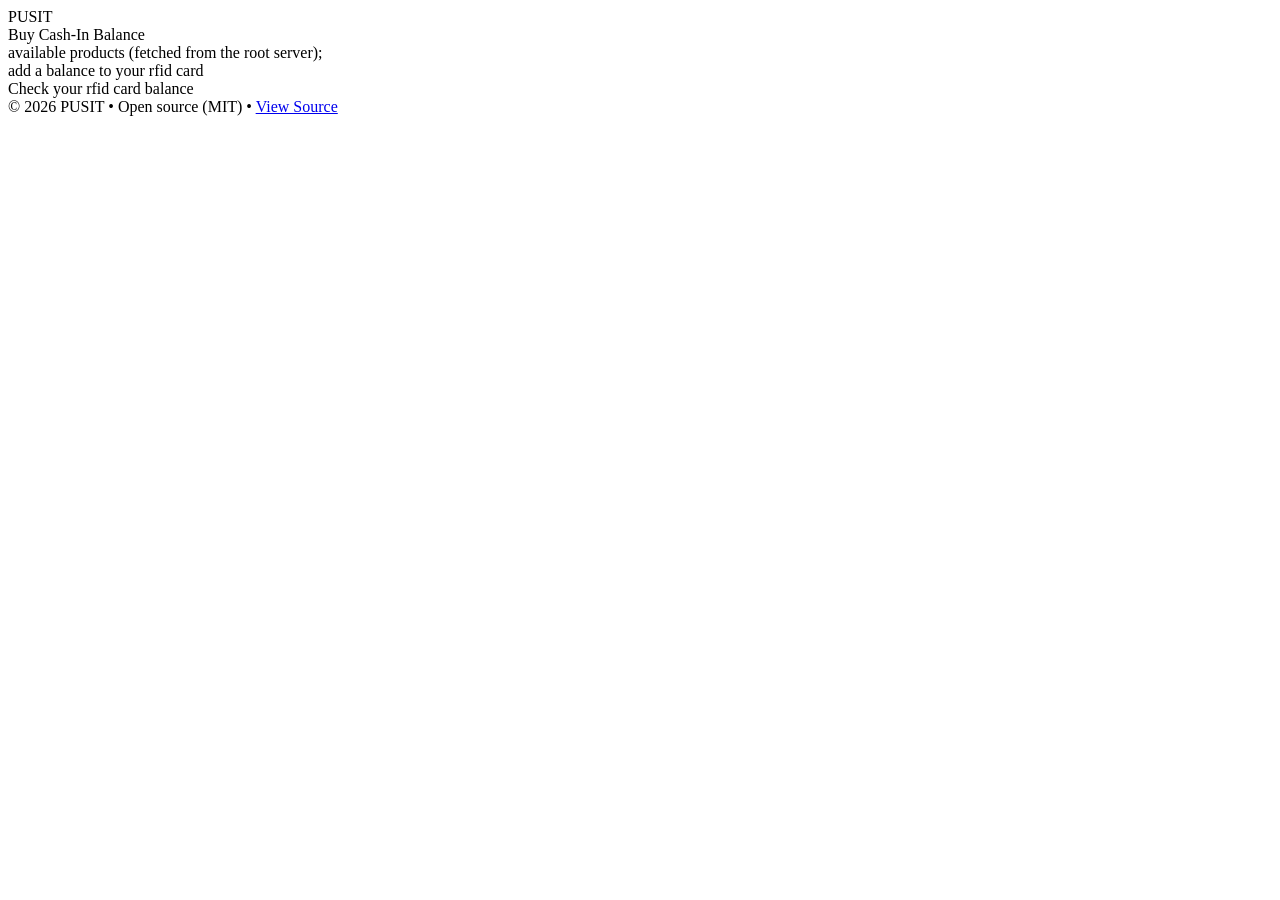
==== terminal/data/index.html @ 4c8c55e0 "Push progress" ====
<!DOCTYPE html>
<html>
<head>
	<meta charset="UTF-8"/>
	<meta name="viewport" content="width=device-width, initial-scale=1"/>
	<title>PUSIT: Terminal</title>
    <script defer src="/alpine.min.js"></script>
	<script defer src="/script.js"></script>
	<link rel="stylesheet" href="/styles.css">	
</head>

<body x-data="{ open: false, page: 'purchase' }">

	<!-- Navigation Bar -->
	<header>
		<!-- Navigation Bar Elements -->
		<div class="nav-inner">
			<div class="hamburger" @click="open = !open">
				<span></span>
				<span></span>
				<span></span>
			</div>

			<div class="logo">PUSIT</div>
		</div>
		
		<!-- Navigation Bar Logic -->
		<div class="menu" x-show="open" x-transition @click.outside="open = false">
			<a @click="page='purchase'; open = false">Buy</a>
			<a @click="page='deposit'; open = false">Cash-In</a>
			<a @click="page='balance'; open = false">Balance</a>
		</div>
	</header>

	<main>
		<!-- Products to Sell -->
		<section x-show="page === 'purchase'">	
		   available products (fetched from the root server);		
		</section>
		
		<!-- Put a balance in their RFID card -->
		<section x-show="page === 'deposit'">	
			add a balance to your rfid card
		</section>
		
		<!-- Check their balance -->
		<section x-show="page === 'balance'">
		    Check your rfid card balance
		</section>
		
	</main>

	<footer>
  		© 2026 PUSIT • Open source (MIT) • <a href="https://github.com/jantibur/pusit">View Source</a>
	</footer>

</body>

</html>
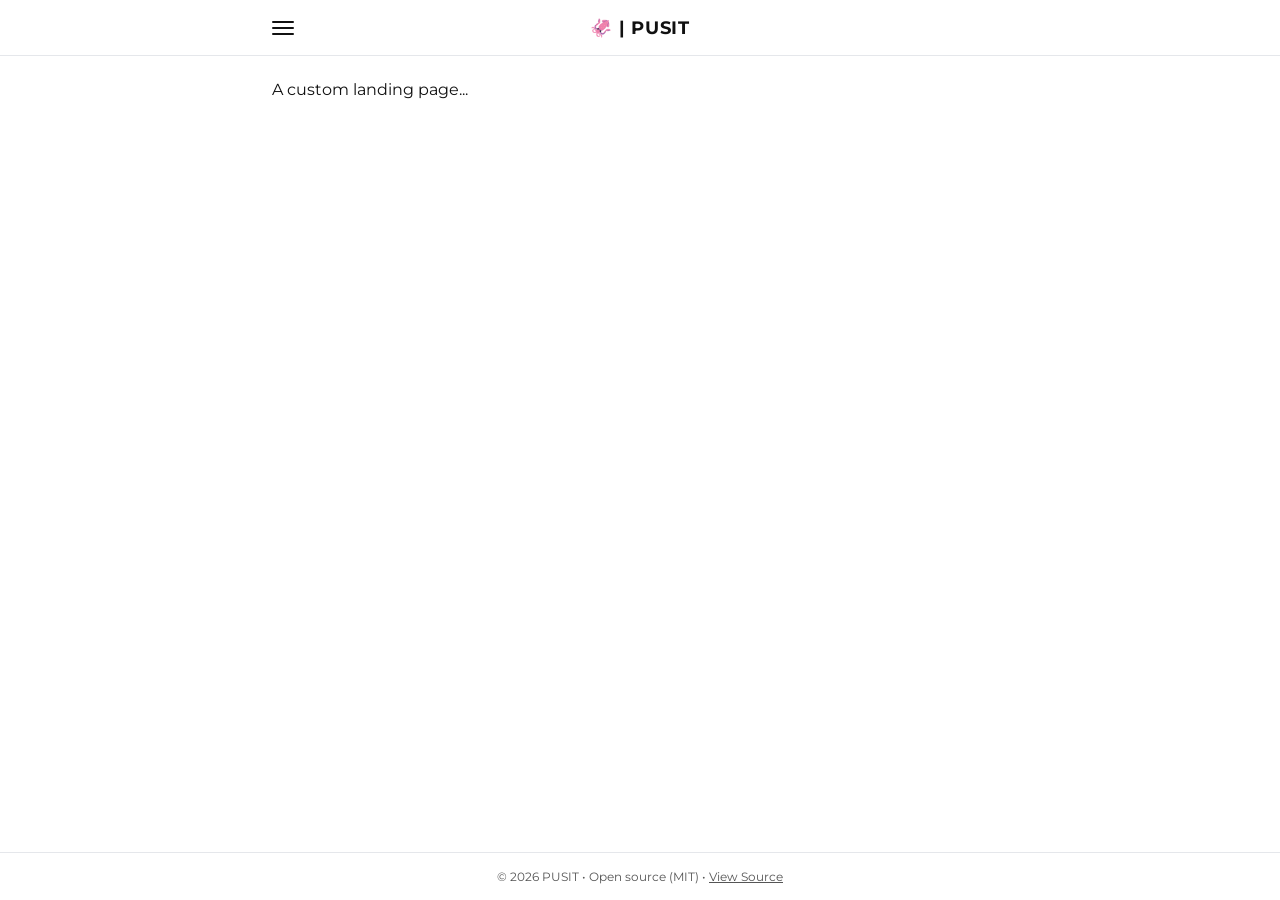
==== commit 2f45222c: "Finalized Barebones UI" ====
--- a/terminal/data/index.html
+++ b/terminal/data/index.html
@@ -4,12 +4,12 @@
 	<meta charset="UTF-8"/>
 	<meta name="viewport" content="width=device-width, initial-scale=1"/>
 	<title>PUSIT: Terminal</title>
-    <script defer src="/alpine.min.js"></script>
-	<script defer src="/script.js"></script>
-	<link rel="stylesheet" href="/styles.css">	
+    <script defer src="./alpine.min.js"></script>
+	<script defer src="./script.js"></script>
+	<link rel="stylesheet" href="./styles.css">	
 </head>
 
-<body x-data="{ open: false, page: 'purchase' }">
+<body x-data="{ open: false, page: 'home' }">
 
 	<!-- Navigation Bar -->
 	<header>
@@ -21,34 +21,40 @@
 				<span></span>
 			</div>
 
-			<div class="logo">PUSIT</div>
+			<div class="logo">🦑 | <strong>PUSIT</strong></div>
 		</div>
 		
 		<!-- Navigation Bar Logic -->
 		<div class="menu" x-show="open" x-transition @click.outside="open = false">
-			<a @click="page='purchase'; open = false">Buy</a>
-			<a @click="page='deposit'; open = false">Cash-In</a>
-			<a @click="page='balance'; open = false">Balance</a>
+			<a @click="page='home'; open = false">🏠 | <strong>HOME</strong></a>
+			<a @click="page='meals'; open = false">🍽️ | <strong>MEALS</strong></a>
+			<a @click="page='snacks'; open = false">🍪 | <strong>SNACKS</strong></a>
+			<a @click="page='drinks'; open = false">🥤 | <strong>DRINKS</strong></a>
 		</div>
 	</header>
 
 	<main>
-		<!-- Products to Sell -->
-		<section x-show="page === 'purchase'">	
-		   available products (fetched from the root server);		
-		</section>
-		
-		<!-- Put a balance in their RFID card -->
-		<section x-show="page === 'deposit'">	
-			add a balance to your rfid card
-		</section>
-		
-		<!-- Check their balance -->
-		<section x-show="page === 'balance'">
-		    Check your rfid card balance
-		</section>
-		
-	</main>
+		<!-- Landing page of the kiosk -->
+		<section x-show="page === 'home'">	
+            A custom landing page...
+        </section>
+
+		<!-- Meals that can only be bought in lunch (most sought in lunch)-->
+		<section x-show="page === 'meals'">	
+            A custom meals that is available
+        </section>
+
+        <!-- Sweets or something that is tasty ( a good way to end your day )--->
+		<section x-show="page === 'snacks'">	
+            A custom snacks that is available
+        </section>
+
+        <!-- To push the food -->
+		<section x-show="page === 'drinks'">	
+            A custom drinks that is available
+        </section>
+
+    </main>
 
 	<footer>
   		© 2026 PUSIT • Open source (MIT) • <a href="https://github.com/jantibur/pusit">View Source</a>
--- a/terminal/data/styles.css
+++ b/terminal/data/styles.css
@@ -0,0 +1,120 @@
+* {
+  box-sizing: border-box;
+  margin: 0;
+  padding: 0;
+}
+
+
+@font-face {
+    font-family: Montserrat;
+    src: url("./montserrat-regular.ttf");
+    font-weight: 400;
+}
+
+@font-face {
+    font-family: Montserrat;
+    src: url("./montserrat-bold.ttf");
+    font-weight: 700;
+}
+
+body {
+  font-family: Montserrat;
+  background: #ffffff;
+  color: #111;
+  min-height: 100vh;
+  display: flex;
+  flex-direction: column;
+}
+
+/* Navbar */
+header {
+  position: sticky;
+  top: 0;
+  background: #fff;
+  border-bottom: 1px solid #e5e7eb;
+  height: 56px;
+  display: flex;
+  align-items: center;
+  justify-content: center;
+  z-index: 50;
+}
+
+.nav-inner {
+  width: 100%;
+  max-width: 768px;
+  position: relative;
+  display: flex;
+  align-items: center;
+  justify-content: center;
+}
+
+/* Hamburger */
+.hamburger {
+  position: absolute;
+  left: 16px;
+  display: flex;
+  flex-direction: column;
+  gap: 4px;
+  cursor: pointer;
+}
+
+.hamburger span {
+  width: 22px;
+  height: 2px;
+  background: #111;
+  border-radius: 1px;
+}
+
+/* Logo */
+.logo {
+  font-weight: 700;
+  font-size: 1.1rem;
+  letter-spacing: 0.04em;
+}
+
+/* Mobile menu */
+.menu {
+  position: absolute;
+  top: 56px;
+  left: 0;
+  width: 100%;
+  background: #fff;
+  border-bottom: 1px solid #e5e7eb;
+}
+
+.menu a {
+  	display: block;
+  	padding: 14px 16px;
+  	text-decoration: none;
+  	color: #111;
+  	border-top: 1px solid #f1f5f9;
+	transition: transform 0.1s ease, background-color 0.15s ease
+}
+
+.menu a:active {
+	transform: scale(0.97);
+	background-color: #e5e7eb;
+}
+
+/* Main content */
+main {
+  flex: 1;
+  padding: 24px 16px;
+  max-width: 768px;
+  width: 100%;
+  margin: 0 auto;
+}
+
+/* Footer */
+footer {
+  font-size: 0.75rem;
+  color: #555;
+  text-align: center;
+  padding: 16px;
+  border-top: 1px solid #e5e7eb;
+}
+
+footer a {
+  color: inherit;
+  text-decoration: underline;
+}
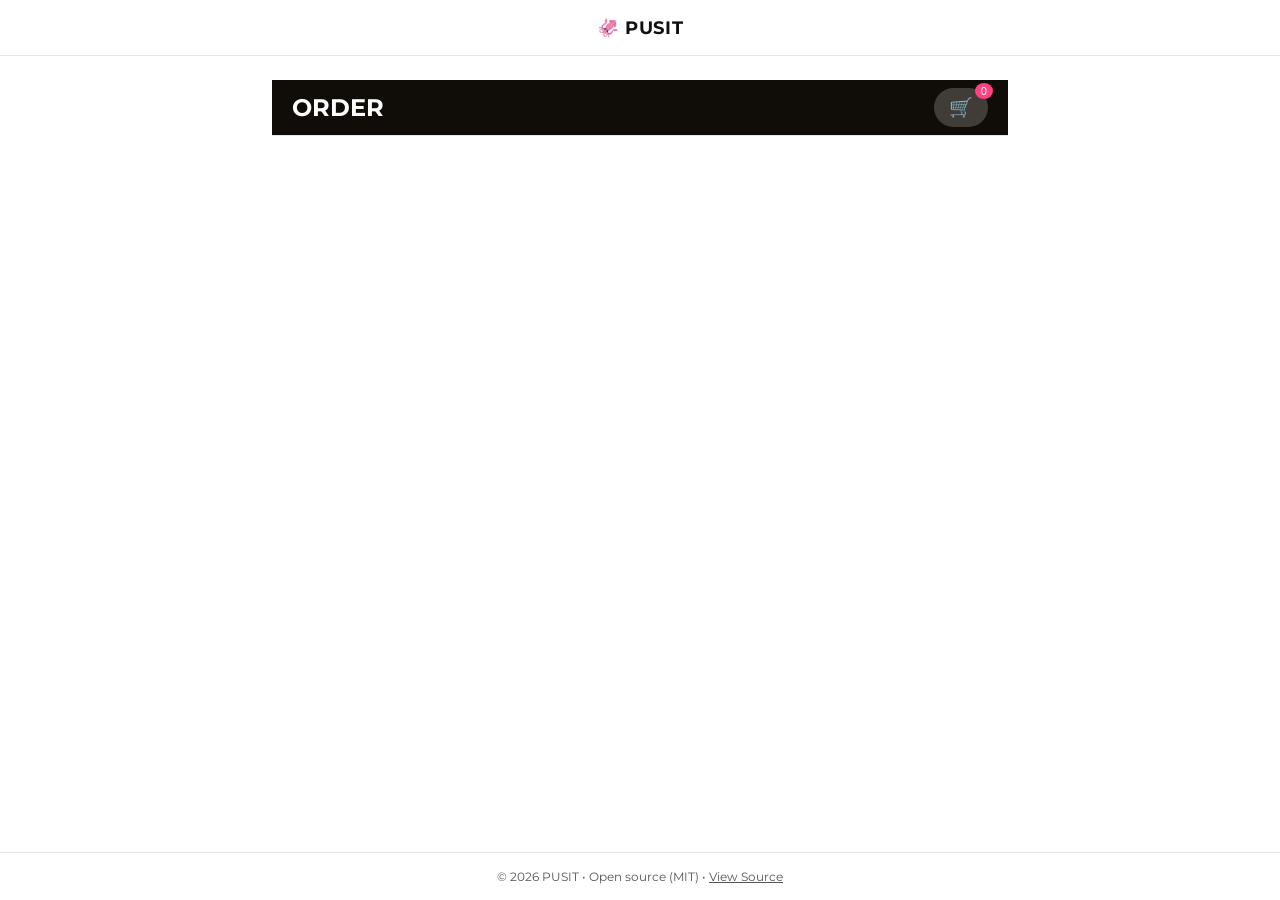
==== commit 207eb30e: "Push progress..." ====
--- a/terminal/data/index.html
+++ b/terminal/data/index.html
@@ -4,57 +4,74 @@
 	<meta charset="UTF-8"/>
 	<meta name="viewport" content="width=device-width, initial-scale=1"/>
 	<title>PUSIT: Terminal</title>
+	<script defer src="./script.js"></script>
     <script defer src="./alpine.min.js"></script>
-	<script defer src="./script.js"></script>
 	<link rel="stylesheet" href="./styles.css">	
 </head>
 
-<body x-data="{ open: false, page: 'home' }">
-
+<body>
 	<!-- Navigation Bar -->
 	<header>
 		<!-- Navigation Bar Elements -->
 		<div class="nav-inner">
-			<div class="hamburger" @click="open = !open">
-				<span></span>
-				<span></span>
-				<span></span>
-			</div>
 
-			<div class="logo">🦑 | <strong>PUSIT</strong></div>
-		</div>
-		
-		<!-- Navigation Bar Logic -->
-		<div class="menu" x-show="open" x-transition @click.outside="open = false">
-			<a @click="page='home'; open = false">🏠 | <strong>HOME</strong></a>
-			<a @click="page='meals'; open = false">🍽️ | <strong>MEALS</strong></a>
-			<a @click="page='snacks'; open = false">🍪 | <strong>SNACKS</strong></a>
-			<a @click="page='drinks'; open = false">🥤 | <strong>DRINKS</strong></a>
+			<div class="logo">🦑 <strong>PUSIT</strong></div>
 		</div>
 	</header>
 
-	<main>
-		<!-- Landing page of the kiosk -->
-		<section x-show="page === 'home'">	
-            A custom landing page...
-        </section>
+	<main x-data="handle_products()">
+		<div x-init="get_products">
+			<header class="app-bar">
+				<h2 x-text="view === 'order' ? 'ORDER' : 'CART'"></h2>
+				<button class="cart-toggle" @click="view = view === 'order' ? 'cart' : 'order'">
+					🛒 <span class="badge" x-text="cart.length"></span>
+				</button>
+			</header>
+			<div x-show="view === 'order'" class="product-grid">
+				<template x-for="product in products" :key="product[0]">
+					<div class="product-card">
+						<div>
+							<div class="product-name" x-text="product[1]" style="font-weight: bold;"></div>
+							<div class="product-price" x-text="'₱' + product[2]"></div>
+						</div>
+						
+						<button class="button-add-to-cart" @click="add_to_cart(product)">
+							Add to Cart
+						</button>
+					</div>
+				</template>
+			</div>
 
-		<!-- Meals that can only be bought in lunch (most sought in lunch)-->
-		<section x-show="page === 'meals'">	
-            A custom meals that is available
-        </section>
+			<div x-show="view === 'cart'" class="cart-page" style="padding-bottom: 100px;">
+				<template x-if="cart.length === 0">
+					<div style="text-align:center; padding: 60px 20px; color: #757575;">
+						<div style="font-size: 50px; margin-bottom: 10px;">🛒</div>
+						<p>Your cart is empty!</p>
+						<button @click="view = 'order'" id="button-back-to-order">ORDER</button>
+					</div>
+				</template>
 
-        <!-- Sweets or something that is tasty ( a good way to end your day )--->
-		<section x-show="page === 'snacks'">	
-            A custom snacks that is available
-        </section>
+				<template x-for="(item, index) in cart" :key="index">
+					<div class="cart-item">
+						<div>
+							<div x-text="item[1]" style="font-weight: bold; color: #212121;"></div>
+							<div x-text="'₱' + item[2]" style="font-size: 14px; color: #757575;"></div>
+						</div>
+						<button @click="cart.splice(index, 1); get_cart_price()" style="color: #f44336; border: none; background: none; font-size: 12px; font-weight: bold; padding: 10px;">REMOVE</button>
+					</div>
+				</template>
 
-        <!-- To push the food -->
-		<section x-show="page === 'drinks'">	
-            A custom drinks that is available
-        </section>
+				<div class="cart-footer" x-show="cart.length"> 
+					<div>
+						<div style="font-size: 12px; color: #757575; letter-spacing: 0.5px;">TOTAL</div>
+						<div style="font-size: 20px; font-weight: bold; color: #212121;">₱<span x-text="cart_price"></span></div>
+					</div>
 
-    </main>
+					<button class="button-checkout" @click="process_order">ORDER</button>
+				</div>
+			</div>
+		</div>	
+	</main>
 
 	<footer>
   		© 2026 PUSIT • Open source (MIT) • <a href="https://github.com/jantibur/pusit">View Source</a>
@@ -63,3 +80,4 @@
 </body>
 
 </html>
+
--- a/terminal/data/styles.css
+++ b/terminal/data/styles.css
@@ -48,23 +48,6 @@
   justify-content: center;
 }
 
-/* Hamburger */
-.hamburger {
-  position: absolute;
-  left: 16px;
-  display: flex;
-  flex-direction: column;
-  gap: 4px;
-  cursor: pointer;
-}
-
-.hamburger span {
-  width: 22px;
-  height: 2px;
-  background: #111;
-  border-radius: 1px;
-}
-
 /* Logo */
 .logo {
   font-weight: 700;
@@ -72,29 +55,6 @@
   letter-spacing: 0.04em;
 }
 
-/* Mobile menu */
-.menu {
-  position: absolute;
-  top: 56px;
-  left: 0;
-  width: 100%;
-  background: #fff;
-  border-bottom: 1px solid #e5e7eb;
-}
-
-.menu a {
-  	display: block;
-  	padding: 14px 16px;
-  	text-decoration: none;
-  	color: #111;
-  	border-top: 1px solid #f1f5f9;
-	transition: transform 0.1s ease, background-color 0.15s ease
-}
-
-.menu a:active {
-	transform: scale(0.97);
-	background-color: #e5e7eb;
-}
 
 /* Main content */
 main {
@@ -107,14 +67,151 @@
 
 /* Footer */
 footer {
-  font-size: 0.75rem;
-  color: #555;
-  text-align: center;
-  padding: 16px;
-  border-top: 1px solid #e5e7eb;
+	font-size: 0.75rem;
+	color: #555;
+	text-align: center;
+	padding: 16px;
+	border-top: 1px solid #e5e7eb;
 }
 
 footer a {
   color: inherit;
   text-decoration: underline;
 }
+
+.product-grid {
+    display: grid;
+    grid-template-columns: repeat(auto-fill, minmax(160px, 1fr));
+    gap: 12px;
+    padding: 12px;
+}
+
+.product-card {
+    background: #ffffff;
+    border-radius: 8px;
+    box-shadow: 0 2px 5px rgba(0,0,0,0.1);
+    padding: 16px;
+    display: flex;
+    flex-direction: column;
+    justify-content: space-between;
+}
+
+.product-name {
+    font-size: 16px;
+    font-weight: 500; 
+    color: #212121;
+    margin-bottom: 4px;
+}
+
+.product-price {
+    font-size: 14px;
+    color: #757575;
+    margin-bottom: 16px;
+}
+
+
+.button-add-to-cart {
+	background-color: #100c08; 
+    color: white;
+    border: none;
+    border-radius: 4px;
+    padding: 12px; 
+    font-weight: bold;
+    text-transform: uppercase;
+    letter-spacing: 1px;
+}
+
+.button-add-to-cart:active {
+	background-color: #ff0028;
+}
+
+#button-back-to-order {
+	margin-top: 24px;
+	background-color: #100c08; 
+    color: white;
+    border: none;
+    border-radius: 4px;
+    padding: 12px; 
+    font-weight: bold;
+    text-transform: uppercase;
+    letter-spacing: 1px;
+}
+
+
+.app-bar {
+    background: #100c08;
+    color: white;
+    padding: 10px 20px;
+    display: flex;
+    justify-content: space-between;
+    align-items: center;
+    position: sticky;
+    top: 0;
+    z-index: 100;
+}
+
+.cart-toggle {
+    background: rgba(255,255,255,0.2);
+    border: none;
+    color: white;
+    padding: 8px 15px;
+    border-radius: 20px;
+    font-size: 1.2rem;
+    position: relative;
+}
+
+.badge {
+    background: #ff4081;
+    color: white;
+    font-size: 0.7rem;
+    padding: 2px 6px;
+    border-radius: 50%;
+    position: absolute;
+    top: -5px;
+    right: -5px;
+}
+
+.cart-item {
+    display: flex;
+    justify-content: space-between;
+    padding: 15px;
+    border-bottom: 1px solid #eee;
+    background: white;
+}
+
+.cart-footer {
+	position: fixed; 
+	bottom: 0;
+	left: 0;
+	width: 100%; background: white;
+	box-shadow: 0 -3px 10px rgba(0,0,0,0.1);
+	padding: 16px 20px; 
+	display: flex; 
+	justify-content: space-between; 
+	align-items: center; 
+	box-sizing: border-box; 
+	z-index: 1000;
+	margin-bottom: 50px;
+}
+
+					
+.button-checkout {
+    width: 100%;
+    background: #100c08;
+    color: #FFFFFF;
+    padding: 15px;
+    border: none;
+    border-radius: 4px;
+    font-weight: bold;
+    margin-top: 10px;
+	margin-left: 16px;
+}
+
+.cart-item {
+	display: flex;
+	justify-content: space-between;
+	align-items: center;
+	padding: 15px; 
+	border-bottom: 1px solid #eee;
+	background: white;
+}
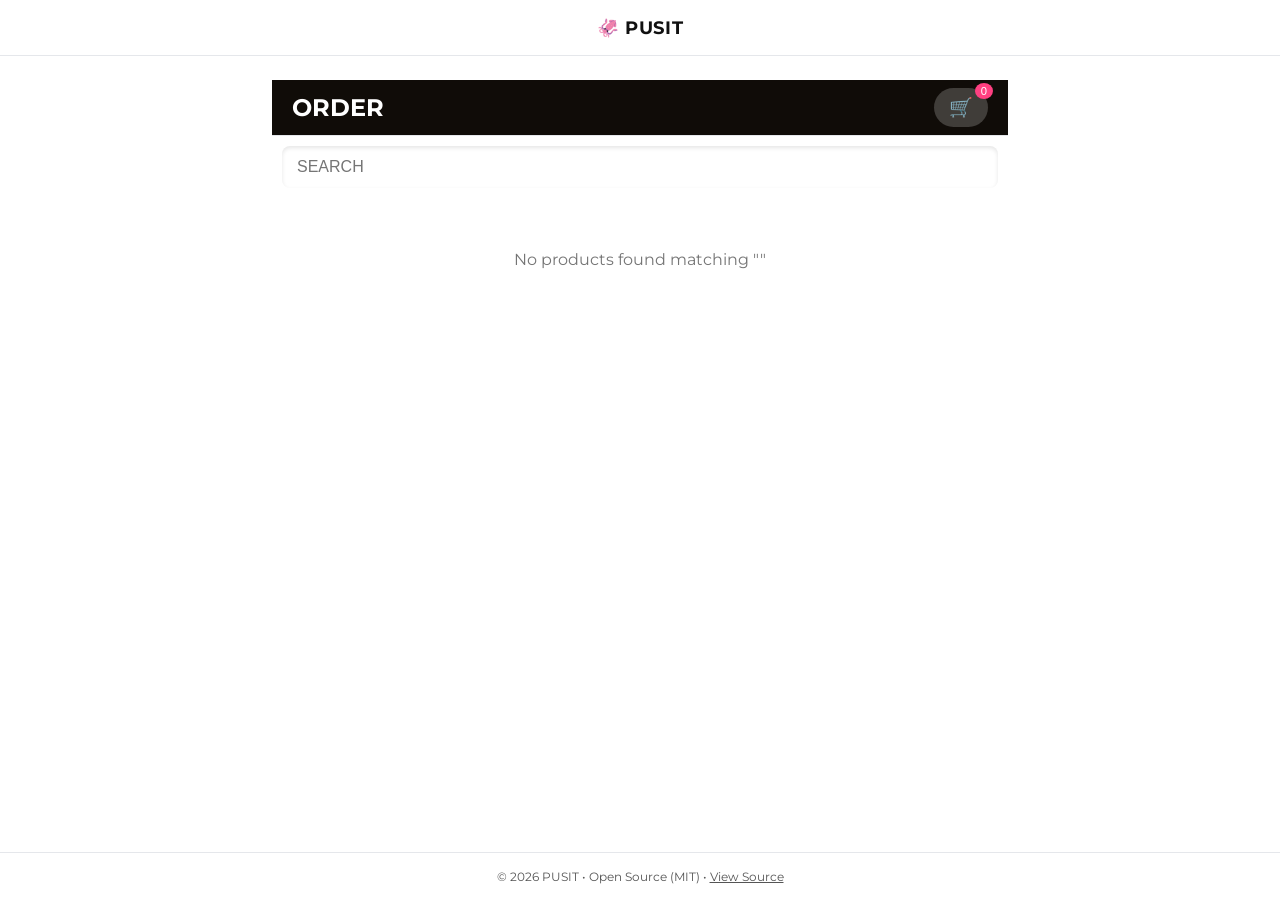
==== commit 7365732c: "Finalized terminal web gui" ====
--- a/terminal/data/index.html
+++ b/terminal/data/index.html
@@ -27,12 +27,20 @@
 					🛒 <span class="badge" x-text="cart.length"></span>
 				</button>
 			</header>
-			<div x-show="view === 'order'" class="product-grid">
-				<template x-for="product in products" :key="product[0]">
+
+			<div x-show="view === 'order'" style="padding: 10px; position: sticky; top: 60px; z-index: 99;">
+				<div class="search-product">
+					<input type="text" id="input-search-product" x-model="search" placeholder="SEARCH">
+					<button x-show="search.length > 0" @click="search = ''" style="position: absolute; right: 10px; background: none; border: none; color: #999; font-size: 18px;">✕</button>
+				</div>
+			</div>
+			
+			<div x-show="view === 'order'" style="display:grid; grid-template-columns: repeat(2, 1fr); gap:12px; padding:12px;">
+				<template x-for="product in filtered_products" :key="product[0]">
 					<div class="product-card">
 						<div>
 							<div class="product-name" x-text="product[1]" style="font-weight: bold;"></div>
-							<div class="product-price" x-text="'₱' + product[2]"></div>
+							<div class="product-price-inventory" x-text="`₱ ${product[2]} • ${product[3]} left`"></div>		
 						</div>
 						
 						<button class="button-add-to-cart" @click="add_to_cart(product)">
@@ -40,8 +48,14 @@
 						</button>
 					</div>
 				</template>
+
+				<template x-if="filtered_products.length === 0">
+					<div style="grid-column: span 2; text-align: center; padding: 40px; color: #757575;">
+						No products found matching "<span x-text="search"></span>"
+					</div>
+				</template>
 			</div>
-
+		
 			<div x-show="view === 'cart'" class="cart-page" style="padding-bottom: 100px;">
 				<template x-if="cart.length === 0">
 					<div style="text-align:center; padding: 60px 20px; color: #757575;">
@@ -55,8 +69,11 @@
 					<div class="cart-item">
 						<div>
 							<div x-text="item[1]" style="font-weight: bold; color: #212121;"></div>
-							<div x-text="'₱' + item[2]" style="font-size: 14px; color: #757575;"></div>
+						<div style="font-size: 12px; color: #757575;">
+							₱<span x-text="item[2]"></span> • <span x-text="item[3]"></span> left
 						</div>
+					</div>
+
 						<button @click="cart.splice(index, 1); get_cart_price()" style="color: #f44336; border: none; background: none; font-size: 12px; font-weight: bold; padding: 10px;">REMOVE</button>
 					</div>
 				</template>
@@ -74,7 +91,7 @@
 	</main>
 
 	<footer>
-  		© 2026 PUSIT • Open source (MIT) • <a href="https://github.com/jantibur/pusit">View Source</a>
+  		© 2026 PUSIT • Open Source (MIT) • <a href="https://github.com/jantibur/pusit">View Source</a>
 	</footer>
 
 </body>
--- a/terminal/data/styles.css
+++ b/terminal/data/styles.css
@@ -94,6 +94,7 @@
     display: flex;
     flex-direction: column;
     justify-content: space-between;
+	margin-top: 6px;
 }
 
 .product-name {
@@ -103,12 +104,11 @@
     margin-bottom: 4px;
 }
 
-.product-price {
+.product-price-inventory {
     font-size: 14px;
     color: #757575;
     margin-bottom: 16px;
 }
-
 
 .button-add-to-cart {
 	background-color: #100c08; 
@@ -215,3 +215,19 @@
 	border-bottom: 1px solid #eee;
 	background: white;
 }
+
+.search-product {
+	position: relative;
+	display: flex;
+	align-items: center;
+}
+
+#input-search-product {
+	width: 100%;
+	padding: 12px 40px 12px 15px;
+	border-radius: 8px;
+	border: none;
+	font-size: 16px;
+	outline: none;
+	box-shadow: inset 0 2px 4px rgba(0,0,0,0.1);
+}
